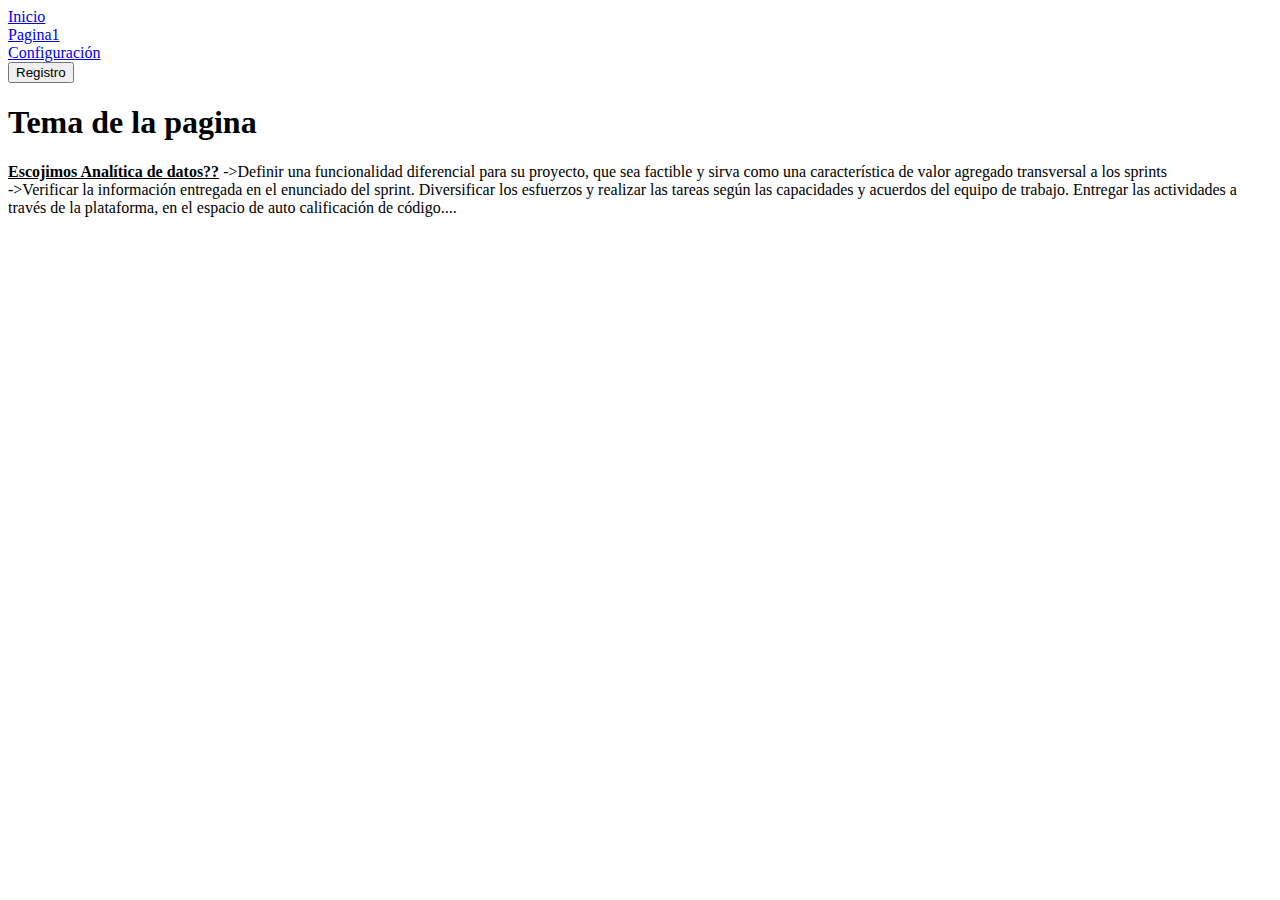
==== index.html @ 4c8895d4 "test cambios html" ====
<!DOCTYPE html>
<html>
    <head>

            <title>Titulo de la pagina</title>
            <meta charset="UTF-8">
            <meta http-equiv='X-UA-Compatible' content='IE=edge'>
            <meta name='viewport' content='width=device-width, initial-scale=1'>
            <link href="estilos.css" rel="stylesheet">
            <script src="behavior.js"></script>

    </head>

    <body id="tema" class="nocturno">       
        <div id="nav_bar"> 
            <div id="blink"><a href="index.html" >Inicio</a></div> 
            <div id="blink"><a href="page1.html" >Pagina1</a></div>  
            <div id="blink"><a href="config.html" >Configuración</a></div> 
            <button id="Registerbutton" > Registro</button>
        </div>

        <h1>Tema de la pagina </h1>
        <p>
            <u><strong>Escojimos Analítica de datos??</strong></u>
            ->Definir una funcionalidad diferencial para su proyecto, que sea factible y sirva como una
            característica de valor agregado transversal a los sprints
            <br>
            ->Verificar la información entregada en el enunciado del sprint. Diversificar los esfuerzos y realizar las
            tareas según las capacidades y acuerdos del equipo de trabajo.
            Entregar las actividades a través de la plataforma, en el espacio de auto calificación de código....
        </p>


    </body>
</html>
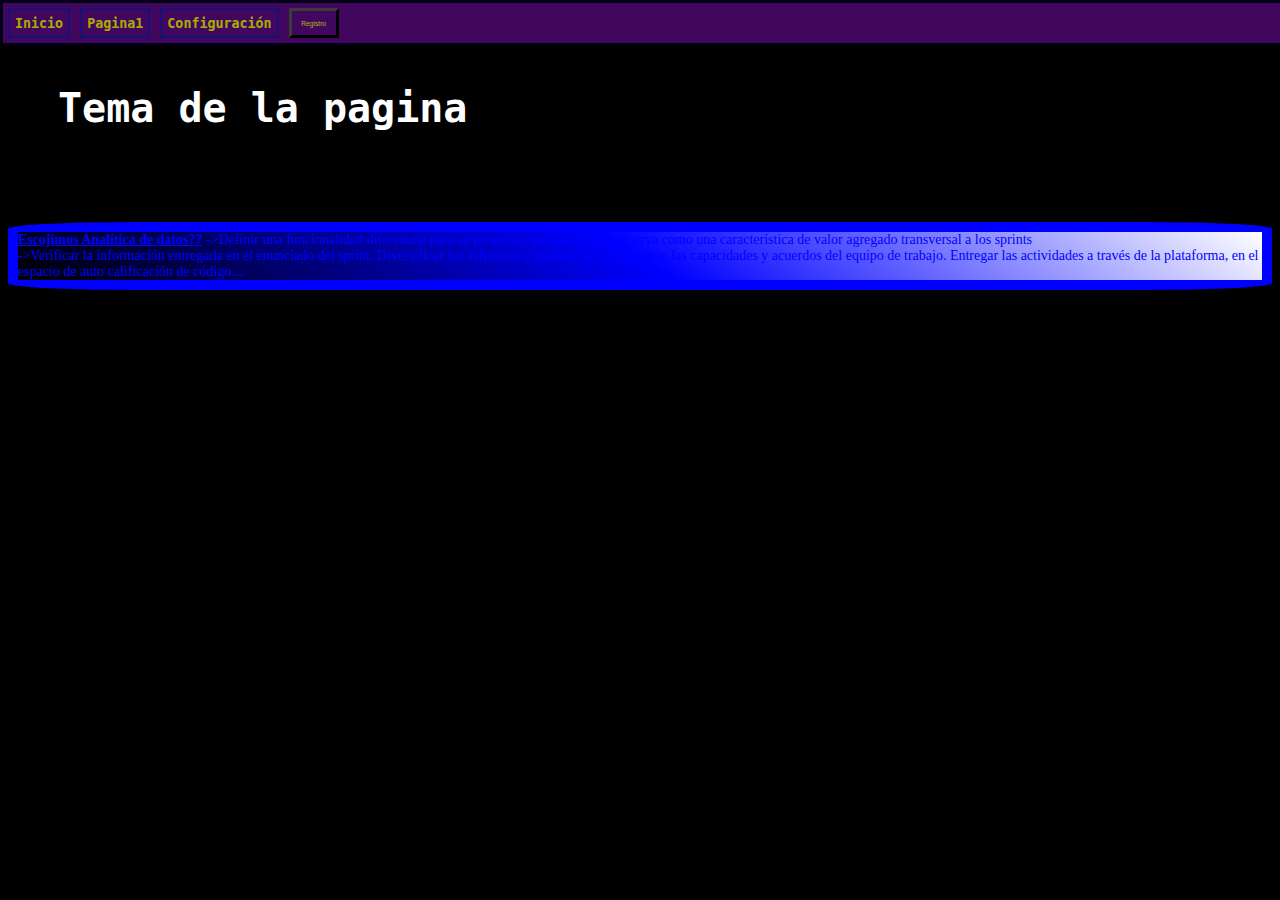
==== commit 361c8caa: "se cargan archivos que teniamos" ====
--- a/index.html
+++ b/index.html
@@ -20,7 +20,7 @@
         </div>
 
         <h1>Tema de la pagina </h1>
-        <p>
+        <p class="sergio">
             <u><strong>Escojimos Analítica de datos??</strong></u>
             ->Definir una funcionalidad diferencial para su proyecto, que sea factible y sirva como una
             característica de valor agregado transversal a los sprints
--- a/estilos.css
+++ b/estilos.css
@@ -0,0 +1,93 @@
+body {
+    font-family:monospace;
+  }
+  
+  a {
+    color: rgb(241, 245, 6);
+    border-color: rgb(29, 27, 170);
+    border-width: 10px;
+    text-align: center;
+    vertical-align: middle;
+    text-decoration: none;
+    margin: 5px 5px;
+  }
+a:hover{color: blue; text-decoration:underline;}
+a:link {text-decoration: none;
+}
+
+h1,h2,h3{
+    font-size:30pt;
+    Padding: 50px;
+}
+
+  #nav_bar {
+  position:fixed;
+  top:0px;
+  left:0px;
+  display:flex; flex-direction:row;  flex-wrap:wrap; align-self:center;
+  width: 100%;
+  background-color:rgb(93, 9, 133);
+    font-size: 10pt;
+    text-align: left;
+    color: #f1f519;
+    font-weight: bold;
+    border-color: rgb(3, 3, 32);
+    border-width: 3px;
+    border-style: solid;
+    border-radius: 2%;
+    opacity: 0.7;
+  }
+
+  #blink{
+    border-color: rgb(29, 27, 170);
+    border-width: 2px;
+    border-style: solid;
+    margin: 5px 5px;
+    display: flex;
+    justify-content: center;
+    align-items: center;
+  }
+
+  #Registerbutton{
+     font-size: 5pt;
+     width: 50px;
+     height:30px;
+     Padding: 10px;
+     border-width: 3px;
+     text-align: center;
+     background-color:rgb(93, 9, 133);
+     color: #f1f519;
+     margin: 5px 5px;
+     display: flex;
+     justify-content: center;
+     align-items: center;
+  }
+
+ #nav_bar:hover{color: blue;}
+#Registerbutton:hover{ background-color:blue; color: white;}
+#blink:hover{background-color:rgb(0, 234, 255);}
+
+.sergio {
+    font-family: Lobster;
+    font-size: 14px;
+    color:blue !important;
+    border-color: blue;
+    border-width: 10px;
+    border-style: solid;
+    border-radius: 10%;
+     background: linear-gradient(35deg, black,  blue,white);
+}
+
+#formRegistro{  
+  width: 1000px;
+  height:200px;
+  border-color: white;
+  border-width: 1px;
+  border-style: solid;
+}
+
+  label, input {border-color: green;
+   border-width: 4px;}
+
+.nocturno{background-color: black; color:white !important; display:flex; flex-direction:column;  flex-wrap:wrap; align-self:center;  }
+.diurno{background-color: white ; color:black !important; }